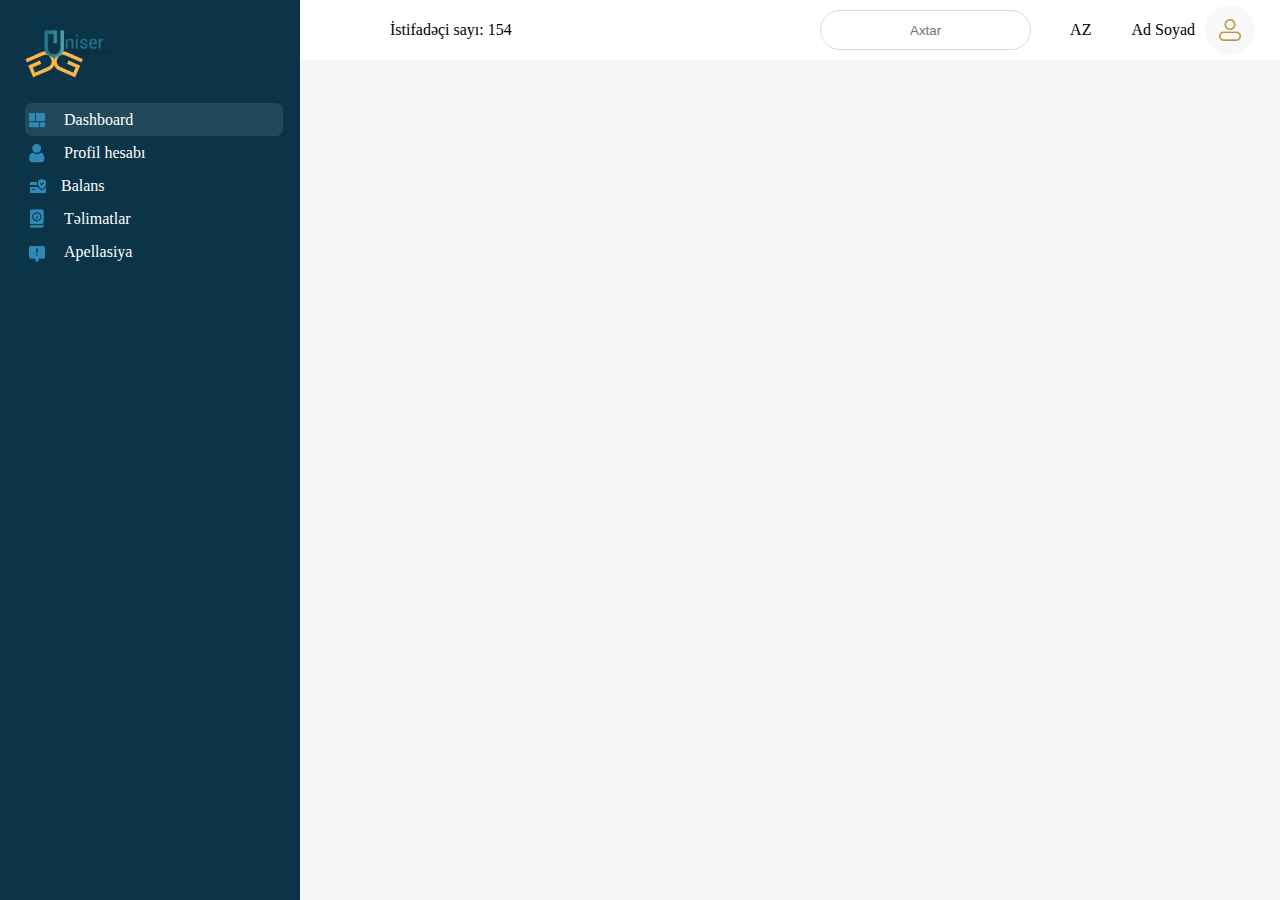
==== index.html @ 2c58b97d "first commit" ====
<!DOCTYPE html>
<html lang="en">
<head>
    <meta charset="UTF-8">
    <meta http-equiv="X-UA-Compatible" content="IE=edge">
    <meta name="viewport" content="width=device-width, initial-scale=1.0">
    <title>Admin Panel</title>
    <link rel="stylesheet" href="https://cdnjs.cloudflare.com/ajax/libs/font-awesome/6.1.2/css/all.min.css" integrity="sha512-1sCRPdkRXhBV2PBLUdRb4tMg1w2YPf37qatUFeS7zlBy7jJI8Lf4VHwWfZZfpXtYSLy85pkm9GaYVYMfw5BC1A==" crossorigin="anonymous" referrerpolicy="no-referrer" />

    <link rel="stylesheet" type="text/css" href="./style.css">
    <script src="./index.js" defer></script>
</head>
<body>
    <div class="container-fluid">
        <div class="main_dashboard">
            <img class="uniser_logo" src="./img/uniseredu 2.png" alt="">
           
            <a href="./index.html" class="dashboard_box first_box highlited_box" >
                <img src="./img/dashboard.png" alt="">
                <div  class="dashboard_link"> Dashboard  </div>
            </a>
            <a href="./profil_hesabi.html" class="dashboard_box" >
                <img src="./img/istifadeci.png" alt="">
                <div  class="dashboard_link"> Profil hesabı  </div>
            </a>
            <a href="./istifadeci.html" class="dashboard_box" >
                <img src="./img/balans.png" class="balans_img" alt="">
                <div  class="dashboard_link"> Balans  </div>
            </a>
            <a href="./istifadeci.html" class="dashboard_box" >
                <img src="./img/telimatlar.png" alt="">
                <div  class="dashboard_link"> Təlimatlar  </div>
            </a>
            <a href="./apellasiya.html" class="dashboard_box" >
                <img src="./img/apellasiya.png" alt="">
                <div  class="dashboard_link"> Apellasiya</div>
            </a>

         </div>

         
        <div class="main">
            <div class="topbar">
              <div class="topbar1">
                 <div class="toggle" onclick="toggleMenu();"></div>
                <div class="istifadeci_sayi">İstifadəçi sayı: 154</div>
            </div> 
                 <div class="topbar2">  
                    
                        <input type="text" class="search" placeholder="Axtar">      
              
                <div class="language">AZ <i class="fa-solid fa-angle-down angle-down"></i></div>
                <div class="ad_soyad">Ad Soyad</div>
                <div class="user">
                    <img src="./img/user.png" alt="">   
                </div>
                </div>
           
            </div>

            
        </div>
    
    
    
    
    
    
    </div>    
</body>
</html>
    
    
    
    
    
    
    </div>    
</body>
</html>
---- style.css ----
*{
    margin:0;
    padding: 0;
    box-sizing: border-box;
}
a{
    text-decoration: none;
    color: white;
}
.container {
    display: flex;
    flex-direction: row;
}
.main_dashboard {
    display: block;
    background: #0B3448;
    height: fit-content;
    position: fixed;
    width: 322px;
    height: 100%;
    transition:0.5s;
    overflow: hidden;
}
.uniser_logo {
    position: relative;
    display: block;
    margin-top: 30px;
    margin-left: 25px;
}

.first_box {
    margin-top: 25px;
    background:  rgba(255, 255, 255, 0.1);
}
.fa-solid {
    color: #2F89B6;
}
.dashboard_link{
    padding-left: 15px;
}
.dashboard_box:hover{
    background:  rgba(255, 255, 255, 0.1);   
}
.dashboard_box{ 
    margin-left: 25px;
    display: flex;
    align-items: center;
    justify-content: flex-start;
    height: 33px;
    width: 258px;
    border-radius: 7px;   
}

/*                       dashboard ends               */
.uniser_logo.active {
    width: 15%;
    margin-left: -2px;
}
 
.main
{
    position: absolute;
    width: calc(100% - 300px);
    left: 300px;
    min-height: 100vh;
    background: #f5f5f5;
    transition: 0.5s;
}
.main.active
{
    width: calc(100% - 60px);
    left: 60px;
}
.main .topbar
{
    width: 100%;
    background:#fff;
    height: 60px;
    padding: 0 10px;
    display: flex;
}
.toggle
{
    position: relative;
    width: 60px;
    height: 60px;
    cursor: pointer;
}
.toggle::before
{
    content: '\f0c9';
    font-family: fontAwesome;
    position:absolute;
    width: 100%;
    height:100%;
    line-height: 60px;
    font-size: 24px;
    text-align: center;
    color:#0B3448;
    
}
.istifadeci_sayi{
    margin-left: 20px;
}
.search{
    display: flex;
    text-align: center;
    justify-content: center;
    margin-left: -250px;
    box-sizing: border-box;
    width: 211px;
    height: 40px;
    position: absolute;
    background: #FFFFFF;
    border: 1px solid #C6E2EB;
    border-radius: 24px;

}  
.language {
    margin-right: 40px;
}
.ad_soyad {
    margin-right: 10px;
    font-style: normal;
    font-weight: 500;
    font-size: 16px;
    line-height: 20px;
}
.topbar{
    display: flex;
    flex-direction: row;
    align-items: center;
    justify-content: space-between;
    width: 400px;
}
.topbar1 , .topbar2 {
    display: flex;
    align-items: center;
}
.topbar2{
    display: flex;
    justify-content: space-between;
    flex-direction: row;    
}
.fa-angle-down {
    color: black;
}
.user
{
    margin-right: 15px;
    position:relative;
    min-width: 50px;
    width: 50px;
    height: 50px;
  
}
.user img
{
    position: absolute;
    top: 0;
    left: 0;
    width: 100%;
    height: 100%;
    object-fit: cover;
} 
/* .user_down {
    position: absolute;
    margin-right: 20px;
} */


.balans_img{
    padding-left: 5px;
}


/* responsivity starts */

@media screen and (max-width: 900px) {
    .search {
        display: none;
    }
    .istifadeci_sayi {
        display: none;
    }
    .topbar , .topbar2 {
        display: flex;
        flex-direction: row;
    }
    .ad_soyad {
        display: none;
    }
}
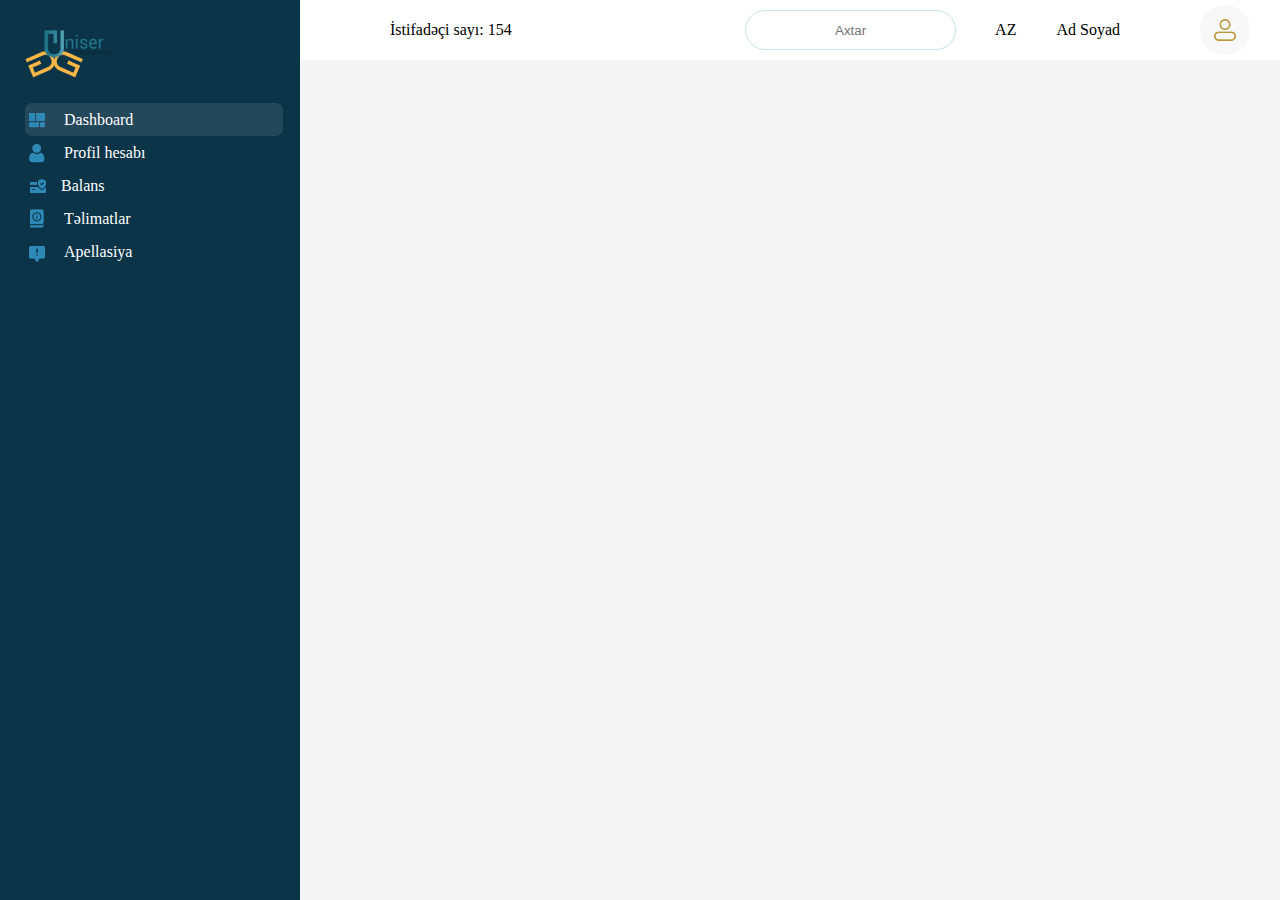
==== commit 61f2ad49: "non responsive first pages" ====
--- a/index.html
+++ b/index.html
@@ -23,7 +23,7 @@
                 <img src="./img/istifadeci.png" alt="">
                 <div  class="dashboard_link"> Profil hesabı  </div>
             </a>
-            <a href="./istifadeci.html" class="dashboard_box" >
+            <a href="./balans.html" class="dashboard_box" >
                 <img src="./img/balans.png" class="balans_img" alt="">
                 <div  class="dashboard_link"> Balans  </div>
             </a>
@@ -51,14 +51,24 @@
               
                 <div class="language">AZ <i class="fa-solid fa-angle-down angle-down"></i></div>
                 <div class="ad_soyad">Ad Soyad</div>
-                <div class="user">
-                    <img src="./img/user.png" alt="">   
-                </div>
+                    <div class="action">
+                    <div class="profile"  onclick="menuToggle();">    <img src="./img/user.png"  class="profile1" alt=""> </div>
+                        <div class="menu">
+                            <ul>
+                                <li><img src="./img/profil_hesabi.png" class="drop_img" alt=""><a href="#"> Profil hesabı </a></li>
+                                <li><img src="./img/ana_sehife.png" class="drop_img" alt=""> <a href="#"> Ana səhifə </a></li>
+                                <li><img src="./img/cix.png" class="drop_img" alt=""> <a href="#">Çıx </a></li>
+                            </ul>
+                        </div>
+                    </div>   
                 </div>
            
             </div>
 
             
+
+
+
         </div>
     
     
--- a/style.css
+++ b/style.css
@@ -119,13 +119,7 @@
 .language {
     margin-right: 40px;
 }
-.ad_soyad {
-    margin-right: 10px;
-    font-style: normal;
-    font-weight: 500;
-    font-size: 16px;
-    line-height: 20px;
-}
+
 .topbar{
     display: flex;
     flex-direction: row;
@@ -145,6 +139,9 @@
 .fa-angle-down {
     color: black;
 }
+
+
+/* user dropdown starts */
 .user
 {
     margin-right: 15px;
@@ -154,15 +151,93 @@
     height: 50px;
   
 }
-.user img
-{
-    position: absolute;
-    top: 0;
-    left: 0;
-    width: 100%;
-    height: 100%;
+
+.ad_soyad {
+    margin-right: 150px;
+    font-style: normal;
+    font-weight: 500;
+    font-size: 16px;
+    line-height: 20px;
+}
+.action 
+{
+    position: fixed;
+    top:20px;
+    right: 30px;   
+}
+
+.action .profile img {
+    position: relative;
     object-fit: cover;
-} 
+}
+.menu{
+    margin-top: -30px;
+}
+.action .menu::before {
+    content: '';
+    position: absolute;
+    top: -5px;
+    right: 28px;
+    width: 20px;
+    height: 20px;
+    background: #fff;
+    transform :rotate(45deg);
+}
+.action .menu ul li {
+    list-style: none;
+    padding: 10px 0;
+    border-top: 1px solid rgba(0,0,0,0.05);
+    display:flex;
+    align-items: center;
+}
+.action .menu ul li img {
+    max-width: 20px;
+    margin-right: 10px;
+    opacity: 0.5;
+    transition: 0.5s;
+}
+.action .menu ul li:hover img {
+    opacity: 1;
+}
+.action .menu ul li a {
+    display: inline-block;
+    text-decoration: none;
+    color: #555;
+    font-weight: 500;
+    transition: 0.5s;
+}
+.action .menu ul li:hover a {
+    color: #ff5d94;
+}
+.action .menu {
+    position: absolute;
+    top: 80px;
+    right: -10px;
+    padding: 10px 20px;
+    background: #fff;
+    width: 200px;
+    box-sizing: 0 5px 25px rgba(0,0,0,0.1);
+    opacity: 0;
+}
+.action .menu.active {
+    top: 80px;
+    visibility: visible;
+    opacity: 1;
+}
+.profile1 {
+    cursor: pointer;
+    margin-top: -15px;
+    width: 50px;
+    height: 50px;
+}
+/* user dropdown ends */
+
+
+
+
+
+
+
 /* .user_down {
     position: absolute;
     margin-right: 20px;
